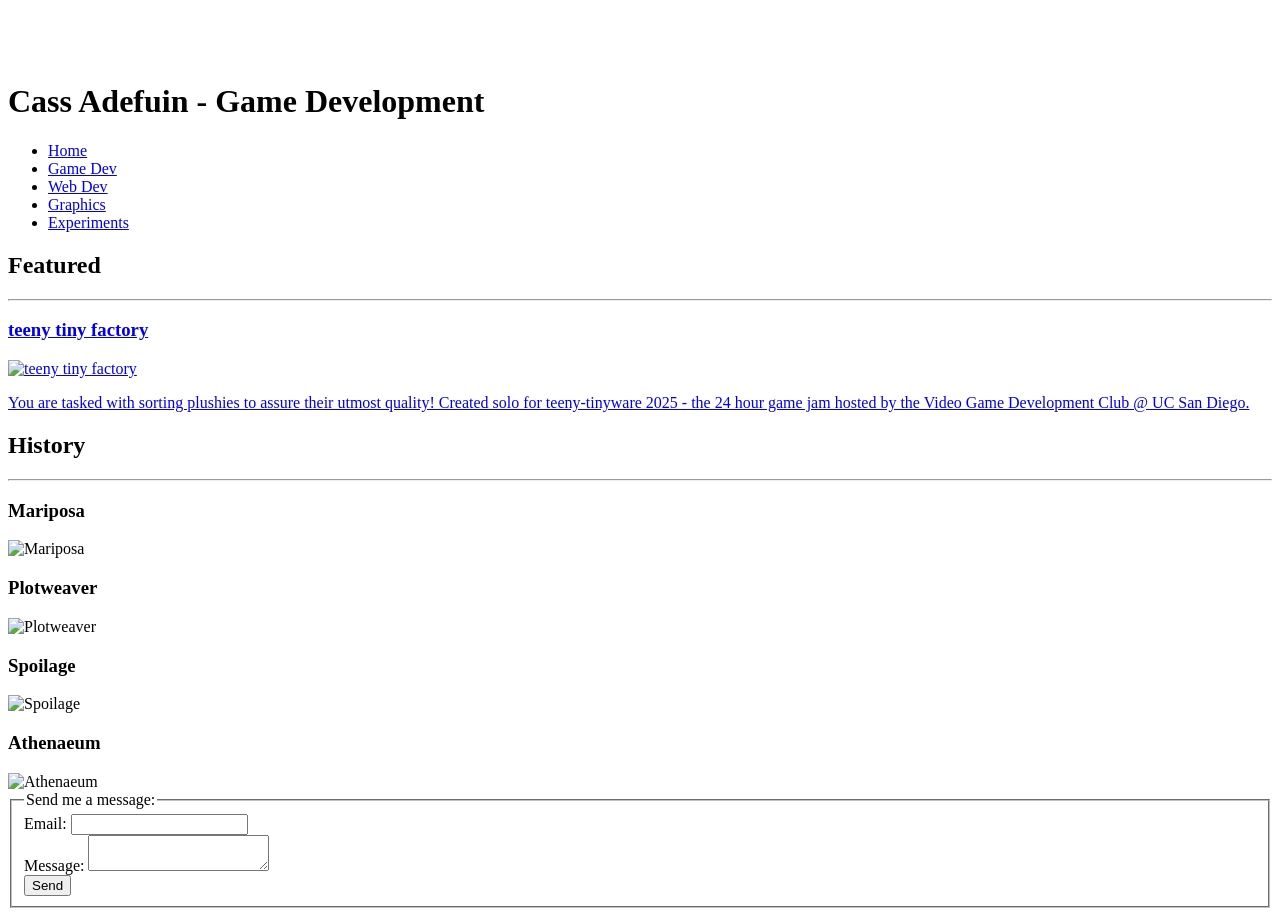
==== GameDev/index.html @ 14076471 "Paste HW 2 Part 2" ====
<!DOCTYPE html>
<html lang="en">

<head>
	<meta charset="utf-8">
	<meta name="description" content="Cass Adefuin's portfolio">
	<meta name="keywords" content="HTML">
	<meta name="author" content="Cass Adefuin">
	<meta name="viewport" content="width=device-width, initial-scale=1.0">
	<title>Cass Adefuin</title>
    <link rel="icon" href="favicon.ico" type="image/x-icon">
</head>

<body>
    <header>
        <svg
            version="1.1"
            id="ca-logo"
            width="50"
            height="50"
            viewBox="0 0 320 320">
            <defs
                id="defs1">
            <path
                style="fill:#000000"
                d="M 0.24954098,152.30139 C 3.3782762,72.718568 70.892313,0.41927745 159.37924,0.04692917 248.3253,-0.32735111 318.97467,72.015846 319.94663,158.13773 320.93659,245.85348 250.88111,316.80325 166.42442,319.80712 72.164144,323.15968 -4.4561612,245.49776 0.24954098,152.30139 Z M 177.61184,279.68 c 13.61084,-25.98738 19.35963,-55.4687 19.57185,-84.64 14.70041,-14.82772 29.63467,-29.48449 45.83642,-42.68478 9.8744,15.47513 20.64341,31.87303 20.8976,50.90651 1.1446,10.02586 1.67605,-5.9711 1.84168,-8.86854 0.65227,-15.76545 -1.71762,-31.8491 -7.71502,-46.40856 -3.85932,-8.79137 24.53063,-24.39053 18.28794,-21.67422 -8.05801,3.29995 -15.72221,7.47743 -23.19538,11.92693 -13.32601,-26.88 -36.5382,-46.809161 -57.74355,-67.317044 -9.00216,-8.402161 -17.95952,-17.318361 -28.52135,-23.62556 -25.84114,-6.826174 3.72944,21.152362 16.94707,114.324834 0.80789,7.87421 3.26513,17.20449 0.71466,24.31075 -24.0821,18.26736 -46.1515,40.96722 -75.46579,50.722 -8.82982,2.82524 -19.803348,1.40671 -25.473885,-6.65517 -11.359876,-13.8844 -14.184974,-32.34506 -16.790987,-49.55642 -2.727114,-23.86877 -0.0075,-48.82267 10.267438,-70.69301 5.234425,-9.934478 16.014779,-19.665302 28.020564,-16.947312 14.43783,4.501568 23.1106,18.384392 29.93614,30.981962 3.52387,5.59582 6.65203,17.99441 8.38483,20.14595 0.0329,-9.01051 -4.03662,-17.4421 -6.74657,-25.88803 -6.07913,-14.9563 -16.05062,-30.951055 -32.79652,-35.006955 -15.624388,-2.547945 -29.931397,9.041677 -37.006007,22.107455 -11.909206,23.96787 -15.474394,51.30506 -14.200684,77.79436 2.95645,21.73705 6.09974,45.45654 21.665475,62.22172 11.823112,11.84644 30.944236,13.71866 45.835796,6.94807 25.20855,-9.37859 45.59361,-27.75947 64.65573,-46.11553 2.51919,3.31143 -1.22821,42.25606 -10.73929,72.53965 0.20409,1.53497 2.47601,2.40944 3.53184,1.15094 z M 197.44,173.45593 c -3.10507,-25.33978 -6.92983,-50.6608 -14.0146,-75.237259 -0.56773,-5.596017 -7.16291,-20.035008 -4.87619,-20.91169 21.20288,21.644829 43.68401,42.565349 60.03092,68.323999 -12.32323,7.09045 -28.8382,23.78365 -41.14013,29.19632 z"
                id="path1">
            </path>
            </defs>
        </svg>
        <h1>Cass Adefuin - Game Development</h1>
        <nav>
            <ul>
                <li><a href="/">Home</a></li>
                <li><a href="/GameDev/">Game Dev</a></li>
                <li><a href="/WebDev/">Web Dev</a></li>
                <li><a href="/Graphics/">Graphics</a></li>
                <li><a href="/experiments.html">Experiments</a></li>
            </ul>
        </nav>
    </header>

    <main>
        <section id="featured">
            <h2>Featured</h2>
            <hr>
            <article>
                <a href="teenytinyfactory/index.html">
                    <h3>teeny tiny factory</h3>
                    <img src="GameDev/teenytinyfactory/Media/Library_Capsule_2.png" alt="teeny tiny factory">
                    <p>You are tasked with sorting plushies to assure their utmost quality! Created solo for teeny-tinyware 2025 - the 24 hour game jam hosted by the Video Game Development Club @ UC San Diego.</p>
                </a>
            </article>
        </section>

        <section id="History">
            <h2>History</h2>
            <hr>
            <article>
                <h3>Mariposa</h3>
                <img src="GameDev/Mariposa/Media/Library_Capsule_2.png" alt="Mariposa">
            </article>
            <article>
                <h3>Plotweaver</h3>
                <img src="GameDev/Plotweaver/Media/Library_Capsule_2.png" alt="Plotweaver">
            </article>
            <article>
                <h3>Spoilage</h3>
                <img src="GameDev/Spoilage/Media/Library_Capsule_2.png" alt="Spoilage">
            </article>
            <article>
                <h3>Athenaeum</h3>
                <img src="GameDev/Athenaeum/Media/Library_Capsule_2.png" alt="Athenaeum">
            </article>
        </section>
    </main>

    <footer>
        <form action="submit">
            <fieldset>
                <legend>Send me a message:</legend>
                <label for="email">Email:</label>
                <input type="email" id="email">
                <br>
                <label for="message">Message:</label>
                <textarea name="message" id="message"></textarea>
                <br>
                <button>Send</button>
            </fieldset>
        </form>
    </footer>
</body>
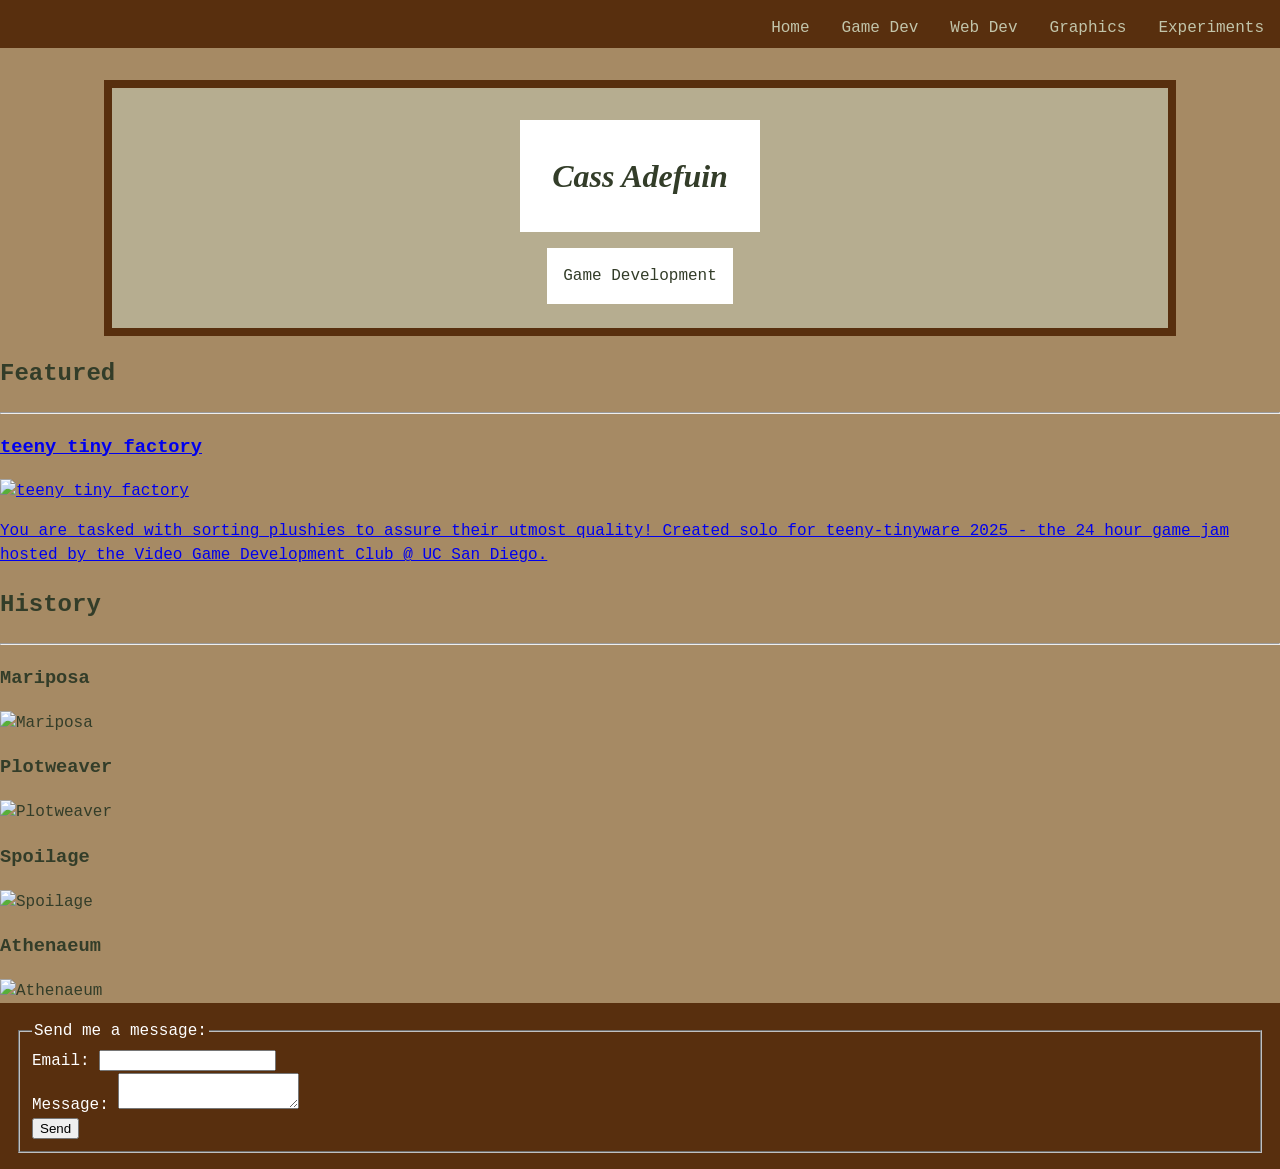
==== commit 2b27d67d: "Complete Part 2" ====
--- a/GameDev/index.html
+++ b/GameDev/index.html
@@ -9,26 +9,21 @@
 	<meta name="viewport" content="width=device-width, initial-scale=1.0">
 	<title>Cass Adefuin</title>
     <link rel="icon" href="favicon.ico" type="image/x-icon">
+    <link rel="stylesheet" href="/global.css">
 </head>
 
 <body>
     <header>
-        <svg
-            version="1.1"
-            id="ca-logo"
-            width="50"
-            height="50"
-            viewBox="0 0 320 320">
-            <defs
-                id="defs1">
+        <svg class="menu_button" aria-label="Menu" display="none"
+            width="3rem"
+            height="3rem"
+            viewBox="0 0 105.83333 105.83333"
+            version="1.1">
             <path
-                style="fill:#000000"
-                d="M 0.24954098,152.30139 C 3.3782762,72.718568 70.892313,0.41927745 159.37924,0.04692917 248.3253,-0.32735111 318.97467,72.015846 319.94663,158.13773 320.93659,245.85348 250.88111,316.80325 166.42442,319.80712 72.164144,323.15968 -4.4561612,245.49776 0.24954098,152.30139 Z M 177.61184,279.68 c 13.61084,-25.98738 19.35963,-55.4687 19.57185,-84.64 14.70041,-14.82772 29.63467,-29.48449 45.83642,-42.68478 9.8744,15.47513 20.64341,31.87303 20.8976,50.90651 1.1446,10.02586 1.67605,-5.9711 1.84168,-8.86854 0.65227,-15.76545 -1.71762,-31.8491 -7.71502,-46.40856 -3.85932,-8.79137 24.53063,-24.39053 18.28794,-21.67422 -8.05801,3.29995 -15.72221,7.47743 -23.19538,11.92693 -13.32601,-26.88 -36.5382,-46.809161 -57.74355,-67.317044 -9.00216,-8.402161 -17.95952,-17.318361 -28.52135,-23.62556 -25.84114,-6.826174 3.72944,21.152362 16.94707,114.324834 0.80789,7.87421 3.26513,17.20449 0.71466,24.31075 -24.0821,18.26736 -46.1515,40.96722 -75.46579,50.722 -8.82982,2.82524 -19.803348,1.40671 -25.473885,-6.65517 -11.359876,-13.8844 -14.184974,-32.34506 -16.790987,-49.55642 -2.727114,-23.86877 -0.0075,-48.82267 10.267438,-70.69301 5.234425,-9.934478 16.014779,-19.665302 28.020564,-16.947312 14.43783,4.501568 23.1106,18.384392 29.93614,30.981962 3.52387,5.59582 6.65203,17.99441 8.38483,20.14595 0.0329,-9.01051 -4.03662,-17.4421 -6.74657,-25.88803 -6.07913,-14.9563 -16.05062,-30.951055 -32.79652,-35.006955 -15.624388,-2.547945 -29.931397,9.041677 -37.006007,22.107455 -11.909206,23.96787 -15.474394,51.30506 -14.200684,77.79436 2.95645,21.73705 6.09974,45.45654 21.665475,62.22172 11.823112,11.84644 30.944236,13.71866 45.835796,6.94807 25.20855,-9.37859 45.59361,-27.75947 64.65573,-46.11553 2.51919,3.31143 -1.22821,42.25606 -10.73929,72.53965 0.20409,1.53497 2.47601,2.40944 3.53184,1.15094 z M 197.44,173.45593 c -3.10507,-25.33978 -6.92983,-50.6608 -14.0146,-75.237259 -0.56773,-5.596017 -7.16291,-20.035008 -4.87619,-20.91169 21.20288,21.644829 43.68401,42.565349 60.03092,68.323999 -12.32323,7.09045 -28.8382,23.78365 -41.14013,29.19632 z"
-                id="path1">
-            </path>
-            </defs>
+                id="path1-5"
+                style="fill:none;stroke:#ffffff;stroke-width:5.84435;stroke-linecap:round;stroke-linejoin:miter;stroke-dasharray:none;stroke-opacity:1"
+                d="M 24.276555,79.76011 H 81.556778 M 24.276553,52.916665 H 81.556779 M 24.276552,26.073221 h 57.280227" />
         </svg>
-        <h1>Cass Adefuin - Game Development</h1>
         <nav>
             <ul>
                 <li><a href="/">Home</a></li>
@@ -41,6 +36,10 @@
     </header>
 
     <main>
+        <hgroup>
+            <h1>Cass Adefuin</h1>
+            <p>Game Development</p>
+        </hgroup>
         <section id="featured">
             <h2>Featured</h2>
             <hr>
--- a/global.css
+++ b/global.css
@@ -0,0 +1,170 @@
+/* --- GENERAL --- */
+
+:root {
+    /* Colors */
+    --brown-1: #582F0E;
+    --brown-2: #7F4F24;
+    --brown-3: #936639;
+    --brown-4: #A68A64;
+    --brown-5: #B6AD90;
+    
+    --green-1: #333D29;
+    --green-2: #414833;
+    --green-3: #656D4A;
+    --green-4: #A4AC86;
+    --green-5: #C2C5AA;
+
+
+    /* Fonts */
+    --font-serif: Garamond, 'Times New Roman', Times, serif;
+    --font-monospace: 'Courier New', Courier, monospace;
+}
+
+body {
+    margin: 0;
+
+    background-color: var(--brown-4);
+    color: var(--green-1);
+
+    font-family: var(--font-monospace);
+    line-height: 1.5;
+}
+
+h1 {
+    font-family: var(--font-serif);
+    font-style: italic;
+}
+
+
+/* --- HEADER --- */
+
+header {
+    position: fixed;
+    top: 0;
+    right: 0;
+    width: 100vw;
+    height: 3em;
+    margin: 0;
+    
+    display: flex;
+    justify-content: end;
+    align-items: center;
+
+    background-color: var(--brown-1);
+
+    /* Vertical Navigation Menu */
+    nav {
+        display: none;
+        position: absolute;
+        top: 100%;
+        right: 0;
+        width: fit-content;
+
+        background-color: var(--brown-5);
+
+        ul {
+            display: flex;
+            flex-direction: column;
+            justify-content: start;
+            list-style-type: none;
+
+            margin: 0;
+            padding: 0;
+
+            li {
+                padding: 1rem;
+            
+                a {
+                    display: block;
+                    color: var(--green-1);
+                    text-decoration: none;
+                }
+            }
+
+            li:hover {background-color: var(--green-4);}
+
+            li:focus {background-color: var(--green-3);}
+        }
+    }
+
+    .menu_button {
+        display: block;
+    }
+
+    /* Show the dropdown menu on hover */
+    .menu_button:hover ~ nav {display: block;}
+
+    nav:hover {display: block;}
+
+
+    /* Horizontal Navigation Menu */
+    @media (min-width: 768px) {
+        .menu_button {display: none;}
+
+        nav {
+            display: block;
+            position: static;
+            height: 100%;
+
+            background-color: var(--brown-1);
+
+            ul {
+                flex-direction: row;
+                justify-content: end;
+
+                li {
+                    display: block;
+                    padding: auto 1rem;
+                    height: 100%;
+
+                    a {color: var(--green-5);}
+                }
+
+                li:hover {
+                    background-color: var(--brown-5);
+
+                    a {color: var(--green-1);}
+                }
+                
+                li:focus {background-color: var(--brown-3);}
+            }
+        }
+    }
+}
+
+/* Push main content down so it doesn't overlap with the fixed header */
+main {
+    margin-top: 5em;
+}
+
+
+/* --- FOOTER --- */
+footer {
+    bottom: 0;
+    left: 0;
+    padding: 1em;
+
+    background-color: var(--brown-1);
+    color: white;
+}
+
+
+/* --- HEADINGS --- */
+hgroup {
+    display: block;
+    width: 80%;
+    margin: auto;
+    padding: 1em;
+
+    border: var(--brown-1) 0.5rem solid;
+    background-color: var(--brown-5);
+
+    * {
+        display: block;
+        width: fit-content;
+        margin: 0.5em auto;
+        padding: 1em;
+        
+        background: white;
+    }
+}
